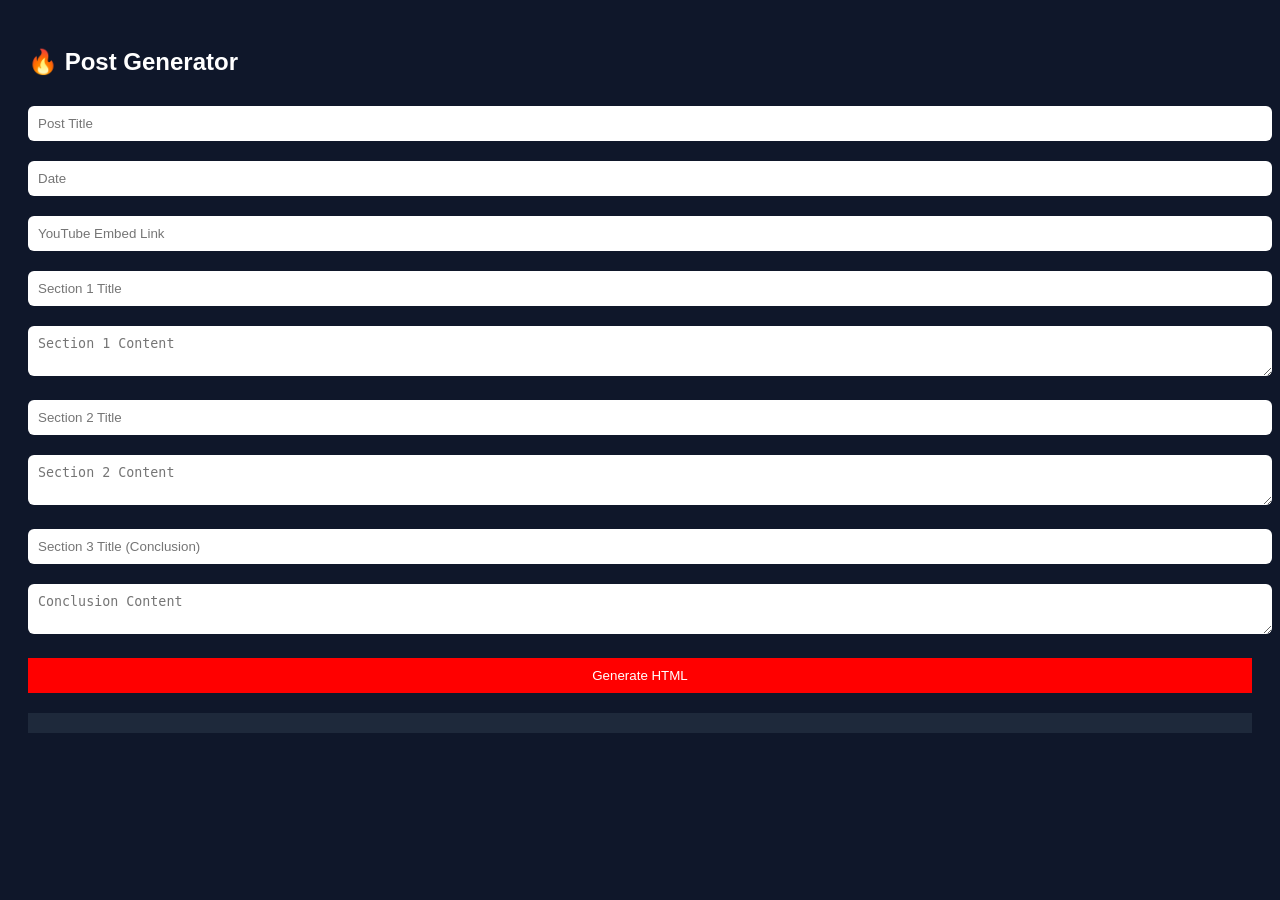
==== gen.html @ a2953e1b "Update and rename style.css to gen.html" ====
<!DOCTYPE html>
<html>
<head>
<meta name="viewport" content="width=device-width, initial-scale=1.0">
<title>Post Generator</title>

<style>
body{
  font-family:sans-serif;
  background:#0f172a;
  color:white;
  padding:20px;
}

input, textarea{
  width:100%;
  padding:10px;
  margin:10px 0;
  border:none;
  border-radius:6px;
}

button{
  background:red;
  color:white;
  padding:10px;
  border:none;
  width:100%;
  margin-top:10px;
}

.output{
  background:#1e293b;
  padding:10px;
  margin-top:20px;
  white-space:pre-wrap;
}
</style>

</head>
<body>

<h2>🔥 Post Generator</h2>

<input id="title" placeholder="Post Title">
<input id="date" placeholder="Date">
<input id="video" placeholder="YouTube Embed Link">

<!-- Sections -->
<input id="sec1title" placeholder="Section 1 Title">
<textarea id="sec1" placeholder="Section 1 Content"></textarea>

<input id="sec2title" placeholder="Section 2 Title">
<textarea id="sec2" placeholder="Section 2 Content"></textarea>

<input id="sec3title" placeholder="Section 3 Title (Conclusion)">
<textarea id="sec3" placeholder="Conclusion Content"></textarea>

<button onclick="generate()">Generate HTML</button>

<div class="output" id="out"></div>

<script>
function generate(){

let title=document.getElementById("title").value;
let date=document.getElementById("date").value;
let video=document.getElementById("video").value;

let s1t=document.getElementById("sec1title").value;
let s1=document.getElementById("sec1").value;

let s2t=document.getElementById("sec2title").value;
let s2=document.getElementById("sec2").value;

let s3t=document.getElementById("sec3title").value;
let s3=document.getElementById("sec3").value;

let html=`
<!DOCTYPE html>
<html>
<head>
<meta name="viewport" content="width=device-width, initial-scale=1.0">
<title>${title}</title>

<style>
body{margin:0;font-family:sans-serif;background:#0f172a;color:white;}
header{text-align:center;padding:12px;background:#020617;border-bottom:2px solid red;}
.container{max-width:700px;margin:auto;padding:15px;line-height:1.6;}
.video{width:100%;aspect-ratio:16/9;margin:15px 0;}
iframe{width:100%;height:100%;border:none;}
h3{color:#f87171;}
</style>

</head>

<body>

<header><h2>🔥 RAJAN ROX</h2></header>

<div class="container">

<h2>${title}</h2>
<p>${date}</p>

<div class="video">
<iframe src="${video}" allowfullscreen></iframe>
</div>

<h3>${s1t}</h3>
<p>${s1}</p>

<h3>${s2t}</h3>
<p>${s2}</p>

<h3>${s3t}</h3>
<p>${s3}</p>

</div>

</body>
</html>
`;

document.getElementById("out").innerText=html;
}
</script>

</body>
</html>
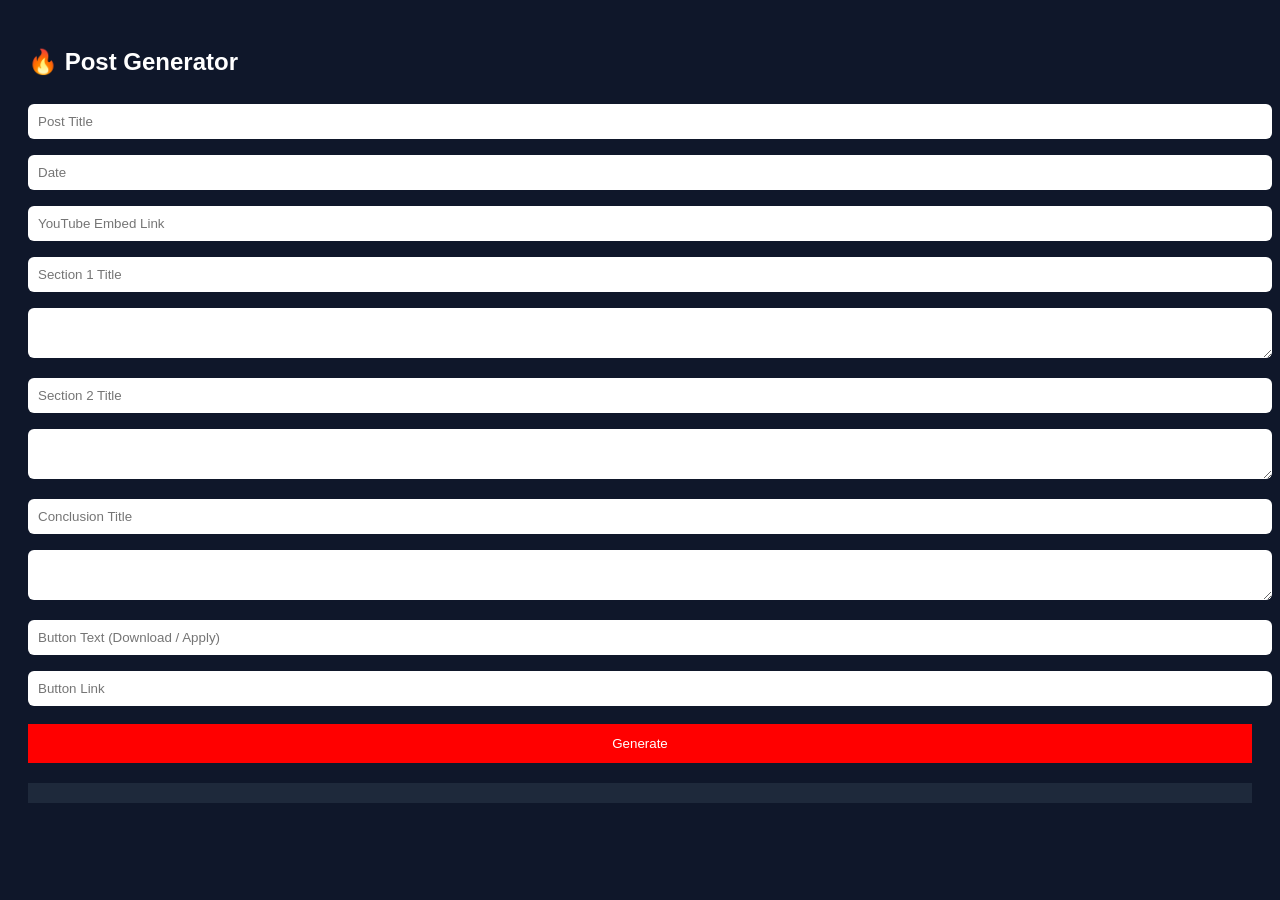
==== commit 88d0bc7f: "Update gen.html" ====
--- a/gen.html
+++ b/gen.html
@@ -2,7 +2,7 @@
 <html>
 <head>
 <meta name="viewport" content="width=device-width, initial-scale=1.0">
-<title>Post Generator</title>
+<title>Generator</title>
 
 <style>
 body{
@@ -15,7 +15,7 @@
 input, textarea{
   width:100%;
   padding:10px;
-  margin:10px 0;
+  margin:8px 0;
   border:none;
   border-radius:6px;
 }
@@ -23,7 +23,7 @@
 button{
   background:red;
   color:white;
-  padding:10px;
+  padding:12px;
   border:none;
   width:100%;
   margin-top:10px;
@@ -46,42 +46,32 @@
 <input id="date" placeholder="Date">
 <input id="video" placeholder="YouTube Embed Link">
 
-<!-- Sections -->
-<input id="sec1title" placeholder="Section 1 Title">
-<textarea id="sec1" placeholder="Section 1 Content"></textarea>
+<input id="s1t" placeholder="Section 1 Title">
+<textarea id="s1"></textarea>
 
-<input id="sec2title" placeholder="Section 2 Title">
-<textarea id="sec2" placeholder="Section 2 Content"></textarea>
+<input id="s2t" placeholder="Section 2 Title">
+<textarea id="s2"></textarea>
 
-<input id="sec3title" placeholder="Section 3 Title (Conclusion)">
-<textarea id="sec3" placeholder="Conclusion Content"></textarea>
+<input id="s3t" placeholder="Conclusion Title">
+<textarea id="s3"></textarea>
 
-<button onclick="generate()">Generate HTML</button>
+<!-- BUTTON OPTION -->
+<input id="btnText" placeholder="Button Text (Download / Apply)">
+<input id="btnLink" placeholder="Button Link">
+
+<button onclick="gen()">Generate</button>
 
 <div class="output" id="out"></div>
 
 <script>
-function generate(){
-
-let title=document.getElementById("title").value;
-let date=document.getElementById("date").value;
-let video=document.getElementById("video").value;
-
-let s1t=document.getElementById("sec1title").value;
-let s1=document.getElementById("sec1").value;
-
-let s2t=document.getElementById("sec2title").value;
-let s2=document.getElementById("sec2").value;
-
-let s3t=document.getElementById("sec3title").value;
-let s3=document.getElementById("sec3").value;
+function gen(){
 
 let html=`
 <!DOCTYPE html>
 <html>
 <head>
 <meta name="viewport" content="width=device-width, initial-scale=1.0">
-<title>${title}</title>
+<title>${title.value}</title>
 
 <style>
 body{margin:0;font-family:sans-serif;background:#0f172a;color:white;}
@@ -90,6 +80,7 @@
 .video{width:100%;aspect-ratio:16/9;margin:15px 0;}
 iframe{width:100%;height:100%;border:none;}
 h3{color:#f87171;}
+.btn{display:block;background:red;color:white;padding:12px;text-align:center;margin-top:20px;text-decoration:none;}
 </style>
 
 </head>
@@ -100,21 +91,23 @@
 
 <div class="container">
 
-<h2>${title}</h2>
-<p>${date}</p>
+<h2>${title.value}</h2>
+<p>${date.value}</p>
 
 <div class="video">
-<iframe src="${video}" allowfullscreen></iframe>
+<iframe src="${video.value}" allowfullscreen></iframe>
 </div>
 
-<h3>${s1t}</h3>
-<p>${s1}</p>
+<h3>${s1t.value}</h3>
+<p>${s1.value}</p>
 
-<h3>${s2t}</h3>
-<p>${s2}</p>
+<h3>${s2t.value}</h3>
+<p>${s2.value}</p>
 
-<h3>${s3t}</h3>
-<p>${s3}</p>
+<h3>${s3t.value}</h3>
+<p>${s3.value}</p>
+
+<a class="btn" href="${btnLink.value}" target="_blank">${btnText.value}</a>
 
 </div>
 
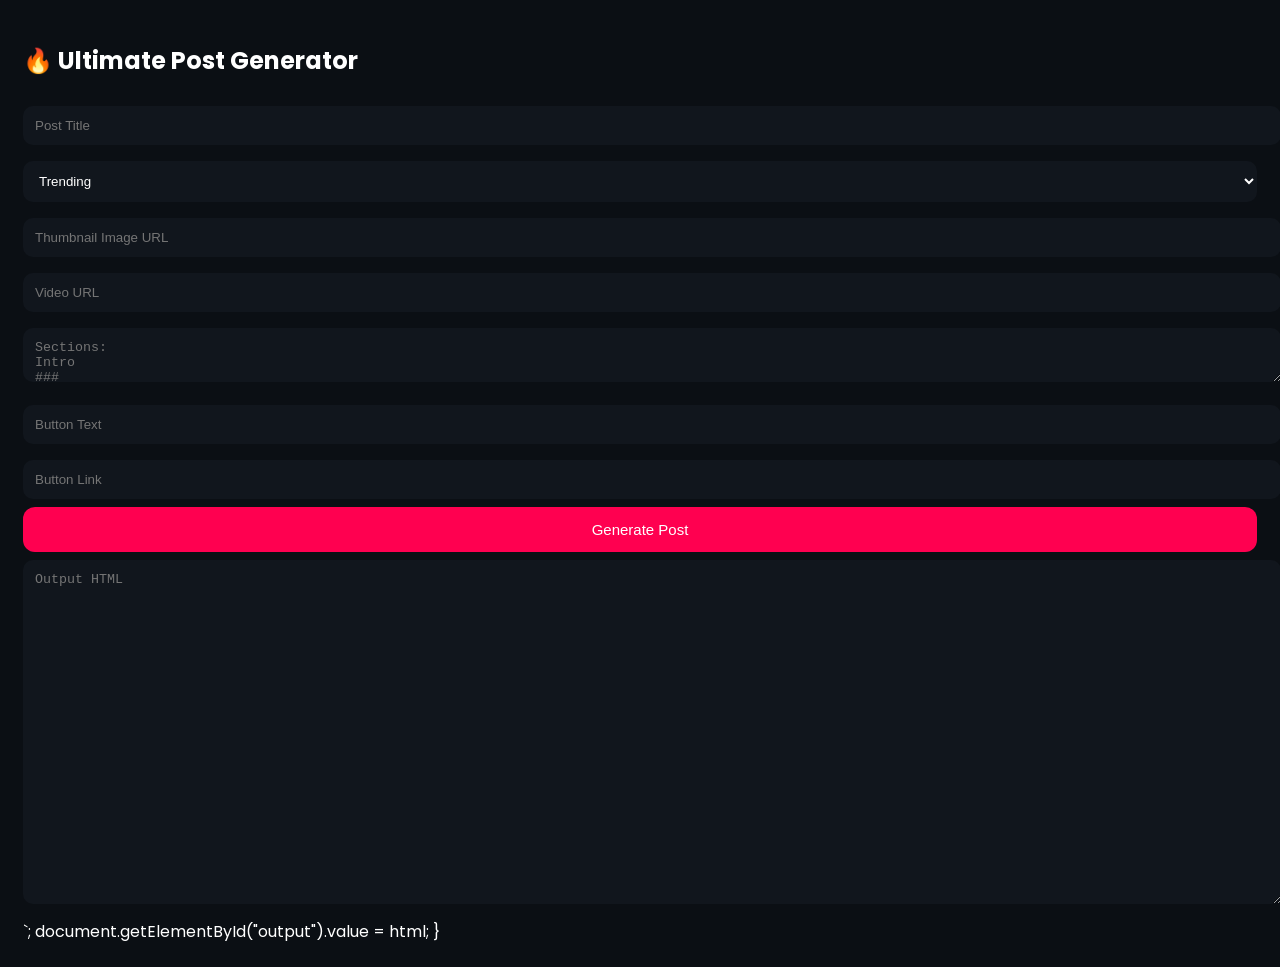
==== commit 88e9bfd6: "Enhance HTML structure and styling for generator" ====
--- a/gen.html
+++ b/gen.html
@@ -1,121 +1,329 @@
 <!DOCTYPE html>
-<html>
+<html lang="en">
 <head>
+<meta charset="UTF-8">
 <meta name="viewport" content="width=device-width, initial-scale=1.0">
-<title>Generator</title>
+
+<title>Ultimate Post Generator</title>
+
+<link href="https://fonts.googleapis.com/css2?family=Poppins:wght@300;400;600&display=swap" rel="stylesheet">
 
 <style>
 body{
-  font-family:sans-serif;
-  background:#0f172a;
-  color:white;
-  padding:20px;
-}
-
-input, textarea{
+  font-family:Poppins;
+  background:#0b0f14;
+  color:#fff;
+  padding:15px;
+}
+
+input, textarea, select{
   width:100%;
-  padding:10px;
+  padding:12px;
   margin:8px 0;
   border:none;
-  border-radius:6px;
+  border-radius:10px;
+  background:#11161d;
+  color:#fff;
 }
 
 button{
-  background:red;
-  color:white;
-  padding:12px;
+  padding:14px;
+  width:100%;
+  background:#ff0050;
   border:none;
+  border-radius:12px;
+  color:#fff;
+  font-size:15px;
+  cursor:pointer;
+}
+
+#output{
+  height:320px;
+}
+</style>
+</head>
+
+<body>
+
+<h2>🔥 Ultimate Post Generator</h2>
+
+<input id="title" placeholder="Post Title">
+
+<select id="category">
+<option>Trending</option>
+<option>Love</option>
+<option>Sad</option>
+<option>Beat</option>
+<option>Velocity</option>
+</select>
+
+<input id="image" placeholder="Thumbnail Image URL">
+<input id="video" placeholder="Video URL">
+
+<textarea id="sections" placeholder="Sections:
+Intro
+###
+Tips
+###
+Benefits"></textarea>
+
+<input id="btnText" placeholder="Button Text">
+<input id="btnLink" placeholder="Button Link">
+
+<button onclick="generate()">Generate Post</button>
+
+<textarea id="output" placeholder="Output HTML"></textarea>
+
+<script>
+function generate(){
+
+let title = document.getElementById("title").value;
+let category = document.getElementById("category").value;
+let image = document.getElementById("image").value;
+let video = document.getElementById("video").value;
+let sections = document.getElementById("sections").value.split("###");
+let btnText = document.getElementById("btnText").value;
+let btnLink = document.getElementById("btnLink").value;
+
+let content = "";
+
+/* USER SECTIONS */
+sections.forEach(sec=>{
+  if(sec.trim()){
+    content += `
+<div class="section">
+<h2>${sec.trim()}</h2>
+<p>Write content here...</p>
+</div>`;
+  }
+});
+
+/* AUTO HOW TO USE */
+content += `
+<div class="section">
+<h2>How to Use</h2>
+<p>1. Click the button below</p>
+<p>2. Open in CapCut</p>
+<p>3. Export your video</p>
+</div>`;
+
+let html = `
+<!DOCTYPE html>
+<html lang="en">
+<head>
+<meta charset="UTF-8">
+<meta name="viewport" content="width=device-width, initial-scale=1.0">
+
+<title>${title}</title>
+
+<link href="https://fonts.googleapis.com/css2?family=Poppins:wght@300;500;600&display=swap" rel="stylesheet">
+
+<style>
+*{margin:0;padding:0;box-sizing:border-box}
+
+body{
+  font-family:Poppins;
+  background:#0b0f14;
+  color:#fff;
+}
+
+/* HIDDEN */
+.featured-img,.category{display:none}
+
+/* CONTAINER */
+.container{
+  padding:15px;
+  max-width:900px;
+  margin:auto;
+}
+
+/* TITLE */
+h1{
+  font-size:20px;
+  margin-bottom:10px;
+}
+
+/* VIDEO */
+.video-wrap{
+  max-width:400px;
+  margin:20px auto;
+  border-radius:18px;
+  overflow:hidden;
+  box-shadow:0 10px 30px rgba(0,0,0,0.5);
+}
+
+video{
   width:100%;
-  margin-top:10px;
-}
-
-.output{
-  background:#1e293b;
-  padding:10px;
-  margin-top:20px;
-  white-space:pre-wrap;
+  aspect-ratio:9/16;
+  object-fit:cover;
+}
+
+/* BTN */
+.btn{
+  display:block;
+  margin:20px 0;
+  padding:14px;
+  text-align:center;
+  background:#ff0050;
+  border-radius:12px;
+  color:#fff;
+  text-decoration:none;
+  font-weight:500;
+}
+
+/* SECTION */
+.section{
+  margin-top:18px;
+}
+
+.section h2{
+  font-size:16px;
+  margin-bottom:6px;
+}
+
+.section p{
+  font-size:14px;
+  color:#aaa;
+}
+
+/* RELATED */
+.related{
+  margin-top:30px;
+}
+
+.related h2{
+  margin-bottom:10px;
+}
+
+/* RELATED CARD */
+.rel-card{
+  display:flex;
+  gap:10px;
+  background:#11161d;
+  border-radius:12px;
+  margin-bottom:10px;
+  overflow:hidden;
+  cursor:pointer;
+}
+
+.rel-thumb{
+  width:120px;
+  height:70px;
+}
+
+.rel-thumb img{
+  width:100%;
+  height:100%;
+  object-fit:cover;
+}
+
+.rel-title{
+  font-size:13px;
+  padding:8px;
+  display:flex;
+  align-items:center;
+}
+
+/* RESPONSIVE */
+@media(max-width:600px){
+  h1{font-size:18px}
+  .video-wrap{max-width:100%}
 }
 </style>
-
 </head>
+
 <body>
 
-<h2>🔥 Post Generator</h2>
-
-<input id="title" placeholder="Post Title">
-<input id="date" placeholder="Date">
-<input id="video" placeholder="YouTube Embed Link">
-
-<input id="s1t" placeholder="Section 1 Title">
-<textarea id="s1"></textarea>
-
-<input id="s2t" placeholder="Section 2 Title">
-<textarea id="s2"></textarea>
-
-<input id="s3t" placeholder="Conclusion Title">
-<textarea id="s3"></textarea>
-
-<!-- BUTTON OPTION -->
-<input id="btnText" placeholder="Button Text (Download / Apply)">
-<input id="btnLink" placeholder="Button Link">
-
-<button onclick="gen()">Generate</button>
-
-<div class="output" id="out"></div>
+<img class="featured-img" src="${image}">
+<div class="category">${category}</div>
+
+<div class="container">
+
+<h1>${title}</h1>
+
+<div class="video-wrap">
+<video controls autoplay loop>
+<source src="${video}">
+</video>
+</div>
+
+${content}
+
+<a class="btn" href="${btnLink}" target="_blank">
+${btnText}
+</a>
+
+<div class="related">
+<h2>🔥 Related Templates</h2>
+<div id="relatedList"></div>
+</div>
+
+</div>
 
 <script>
-function gen(){
-
-let html=`
-<!DOCTYPE html>
-<html>
-<head>
-<meta name="viewport" content="width=device-width, initial-scale=1.0">
-<title>${title.value}</title>
-
-<style>
-body{margin:0;font-family:sans-serif;background:#0f172a;color:white;}
-header{text-align:center;padding:12px;background:#020617;border-bottom:2px solid red;}
-.container{max-width:700px;margin:auto;padding:15px;line-height:1.6;}
-.video{width:100%;aspect-ratio:16/9;margin:15px 0;}
-iframe{width:100%;height:100%;border:none;}
-h3{color:#f87171;}
-.btn{display:block;background:red;color:white;padding:12px;text-align:center;margin-top:20px;text-decoration:none;}
-</style>
-
-</head>
-
-<body>
-
-<header><h2>🔥 RAJAN ROX</h2></header>
-
-<div class="container">
-
-<h2>${title.value}</h2>
-<p>${date.value}</p>
-
-<div class="video">
-<iframe src="${video.value}" allowfullscreen></iframe>
-</div>
-
-<h3>${s1t.value}</h3>
-<p>${s1.value}</p>
-
-<h3>${s2t.value}</h3>
-<p>${s2.value}</p>
-
-<h3>${s3t.value}</h3>
-<p>${s3.value}</p>
-
-<a class="btn" href="${btnLink.value}" target="_blank">${btnText.value}</a>
-
-</div>
+const username = "kuldeeptech-ai";
+const repo = "kld_editz";
+
+const currentCategory = "${category}";
+
+async function loadRelated(){
+  const res = await fetch(\`https://api.github.com/repos/\${username}/\${repo}/contents/posts\`);
+  const data = await res.json();
+
+  const container = document.getElementById("relatedList");
+
+  let count = 0;
+
+  for(const file of data){
+
+    if(!file.name.endsWith(".html")) continue;
+    if(window.location.pathname.includes(file.name)) continue;
+
+    try{
+      const raw = await fetch(file.download_url);
+      const text = await raw.text();
+
+      let catMatch = text.match(/<div class="category">(.*?)<\\/div>/);
+      let postCat = catMatch ? catMatch[1] : "";
+
+      if(postCat !== currentCategory) continue;
+
+      let imgMatch = text.match(/class="featured-img".*src="(.*?)"/);
+      let image = imgMatch ? imgMatch[1] : "https://picsum.photos/300/200";
+
+      let title = file.name.replace(".html","").replace(/-/g," ");
+
+      const div = document.createElement("div");
+      div.className="rel-card";
+
+      div.innerHTML=\`
+        <div class="rel-thumb">
+          <img src="\${image}">
+        </div>
+        <div class="rel-title">\${title}</div>
+      \`;
+
+      div.onclick=()=>{
+        window.location.href = file.path + "?v=" + Date.now();
+      }
+
+      container.appendChild(div);
+
+      count++;
+      if(count >= 4) break;
+
+    }catch{}
+  }
+}
+
+loadRelated();
+</script>
 
 </body>
 </html>
 `;
 
-document.getElementById("out").innerText=html;
+document.getElementById("output").value = html;
 }
 </script>
 
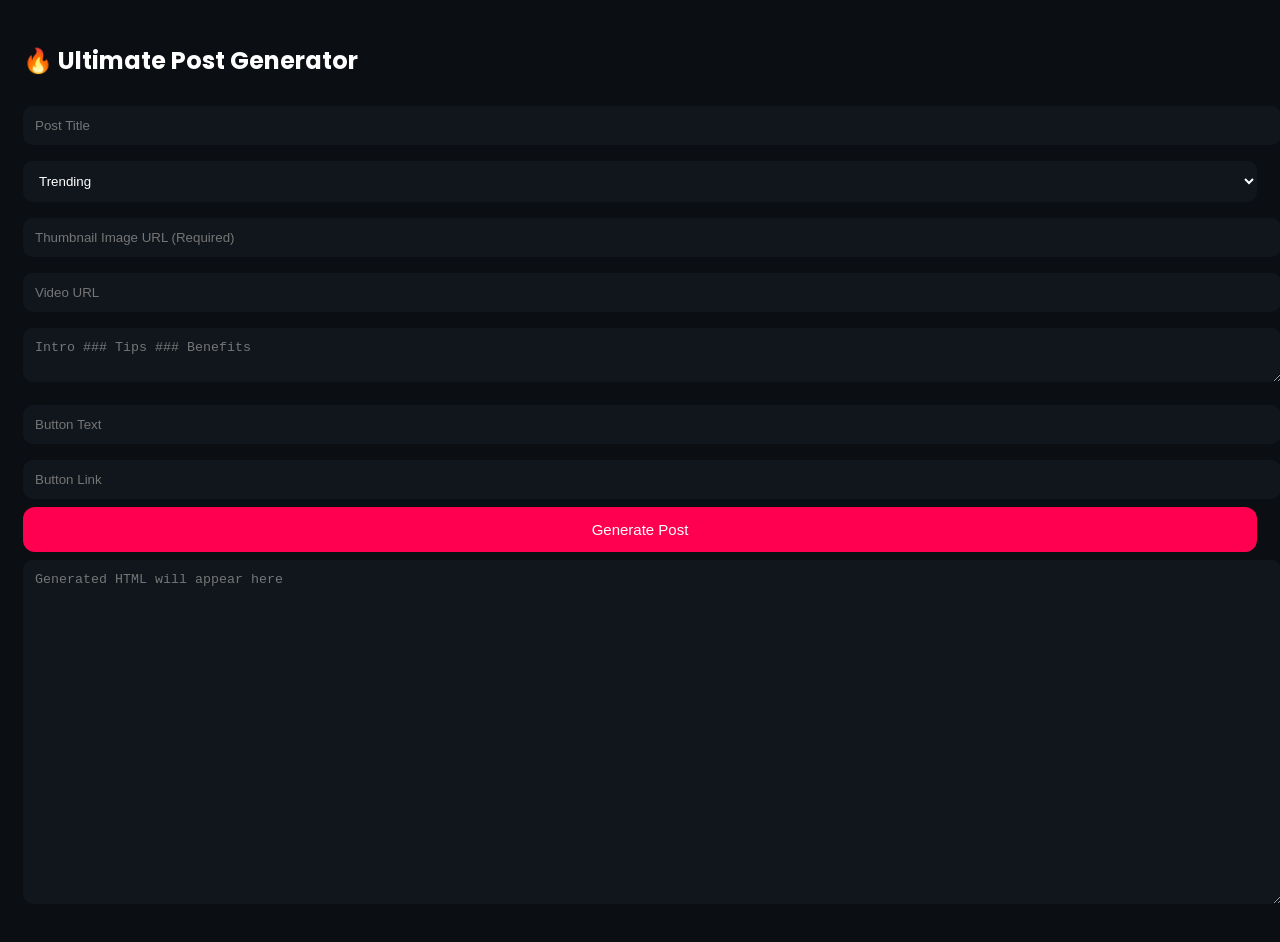
==== commit e41020bf: "Update gen.html" ====
--- a/gen.html
+++ b/gen.html
@@ -4,7 +4,7 @@
 <meta charset="UTF-8">
 <meta name="viewport" content="width=device-width, initial-scale=1.0">
 
-<title>Ultimate Post Generator</title>
+<title>Ultimate Generator</title>
 
 <link href="https://fonts.googleapis.com/css2?family=Poppins:wght@300;400;600&display=swap" rel="stylesheet">
 
@@ -57,58 +57,58 @@
 <option>Velocity</option>
 </select>
 
-<input id="image" placeholder="Thumbnail Image URL">
+<input id="image" placeholder="Thumbnail Image URL (Required)">
 <input id="video" placeholder="Video URL">
 
-<textarea id="sections" placeholder="Sections:
-Intro
-###
-Tips
-###
-Benefits"></textarea>
+<textarea id="sections" placeholder="Intro ### Tips ### Benefits"></textarea>
 
 <input id="btnText" placeholder="Button Text">
 <input id="btnLink" placeholder="Button Link">
 
 <button onclick="generate()">Generate Post</button>
 
-<textarea id="output" placeholder="Output HTML"></textarea>
+<textarea id="output" placeholder="Generated HTML will appear here"></textarea>
 
 <script>
 function generate(){
 
-let title = document.getElementById("title").value;
-let category = document.getElementById("category").value;
-let image = document.getElementById("image").value;
-let video = document.getElementById("video").value;
-let sections = document.getElementById("sections").value.split("###");
-let btnText = document.getElementById("btnText").value;
-let btnLink = document.getElementById("btnLink").value;
-
+const title = document.getElementById("title").value.trim();
+const category = document.getElementById("category").value;
+const image = document.getElementById("image").value.trim();
+const video = document.getElementById("video").value.trim();
+const sections = document.getElementById("sections").value.split("###");
+const btnText = document.getElementById("btnText").value;
+const btnLink = document.getElementById("btnLink").value;
+
+/* IMAGE REQUIRED */
+if(!image){
+  alert("❌ Image URL required");
+  return;
+}
+
+/* CLEAN CONTENT */
 let content = "";
 
-/* USER SECTIONS */
 sections.forEach(sec=>{
   if(sec.trim()){
     content += `
 <div class="section">
 <h2>${sec.trim()}</h2>
-<p>Write content here...</p>
 </div>`;
   }
 });
 
-/* AUTO HOW TO USE */
+/* HOW TO USE */
 content += `
 <div class="section">
 <h2>How to Use</h2>
 <p>1. Click the button below</p>
 <p>2. Open in CapCut</p>
-<p>3. Export your video</p>
+<p>3. Export video</p>
 </div>`;
 
-let html = `
-<!DOCTYPE html>
+/* FINAL HTML */
+const html = `<!DOCTYPE html>
 <html lang="en">
 <head>
 <meta charset="UTF-8">
@@ -127,17 +127,14 @@
   color:#fff;
 }
 
-/* HIDDEN */
 .featured-img,.category{display:none}
 
-/* CONTAINER */
 .container{
   padding:15px;
   max-width:900px;
   margin:auto;
 }
 
-/* TITLE */
 h1{
   font-size:20px;
   margin-bottom:10px;
@@ -149,7 +146,6 @@
   margin:20px auto;
   border-radius:18px;
   overflow:hidden;
-  box-shadow:0 10px 30px rgba(0,0,0,0.5);
 }
 
 video{
@@ -158,7 +154,7 @@
   object-fit:cover;
 }
 
-/* BTN */
+/* BUTTON */
 .btn{
   display:block;
   margin:20px 0;
@@ -168,7 +164,21 @@
   border-radius:12px;
   color:#fff;
   text-decoration:none;
-  font-weight:500;
+}
+
+/* SHARE */
+.share{
+  display:flex;
+  gap:10px;
+}
+
+.share button{
+  flex:1;
+  padding:12px;
+  border:none;
+  border-radius:8px;
+  background:#11161d;
+  color:#fff;
 }
 
 /* SECTION */
@@ -178,12 +188,6 @@
 
 .section h2{
   font-size:16px;
-  margin-bottom:6px;
-}
-
-.section p{
-  font-size:14px;
-  color:#aaa;
 }
 
 /* RELATED */
@@ -191,11 +195,6 @@
   margin-top:30px;
 }
 
-.related h2{
-  margin-bottom:10px;
-}
-
-/* RELATED CARD */
 .rel-card{
   display:flex;
   gap:10px;
@@ -230,6 +229,7 @@
   .video-wrap{max-width:100%}
 }
 </style>
+
 </head>
 
 <body>
@@ -249,9 +249,12 @@
 
 ${content}
 
-<a class="btn" href="${btnLink}" target="_blank">
-${btnText}
-</a>
+<a class="btn" href="${btnLink}" target="_blank">${btnText}</a>
+
+<div class="share">
+<button onclick="sharePost()">Share</button>
+<button onclick="copyLink()">Copy Link</button>
+</div>
 
 <div class="related">
 <h2>🔥 Related Templates</h2>
@@ -263,15 +266,31 @@
 <script>
 const username = "kuldeeptech-ai";
 const repo = "kld_editz";
-
 const currentCategory = "${category}";
 
+/* SHARE FIX */
+function sharePost(){
+  if(navigator.share){
+    navigator.share({
+      title: document.title,
+      url: window.location.href
+    });
+  }else{
+    copyLink();
+    alert("Link copied (sharing not supported)");
+  }
+}
+
+function copyLink(){
+  navigator.clipboard.writeText(window.location.href);
+}
+
+/* RELATED POSTS (MIN 4) */
 async function loadRelated(){
   const res = await fetch(\`https://api.github.com/repos/\${username}/\${repo}/contents/posts\`);
   const data = await res.json();
 
   const container = document.getElementById("relatedList");
-
   let count = 0;
 
   for(const file of data){
@@ -289,8 +308,9 @@
       if(postCat !== currentCategory) continue;
 
       let imgMatch = text.match(/class="featured-img".*src="(.*?)"/);
-      let image = imgMatch ? imgMatch[1] : "https://picsum.photos/300/200";
-
+      if(!imgMatch) continue;
+
+      let image = imgMatch[1];
       let title = file.name.replace(".html","").replace(/-/g," ");
 
       const div = document.createElement("div");
@@ -317,15 +337,16 @@
 }
 
 loadRelated();
+<\/script>
+
+</body>
+</html>`;
+
+/* OUTPUT */
+document.getElementById("output").value = html;
+
+}
 </script>
 
 </body>
 </html>
-`;
-
-document.getElementById("output").value = html;
-}
-</script>
-
-</body>
-</html>
